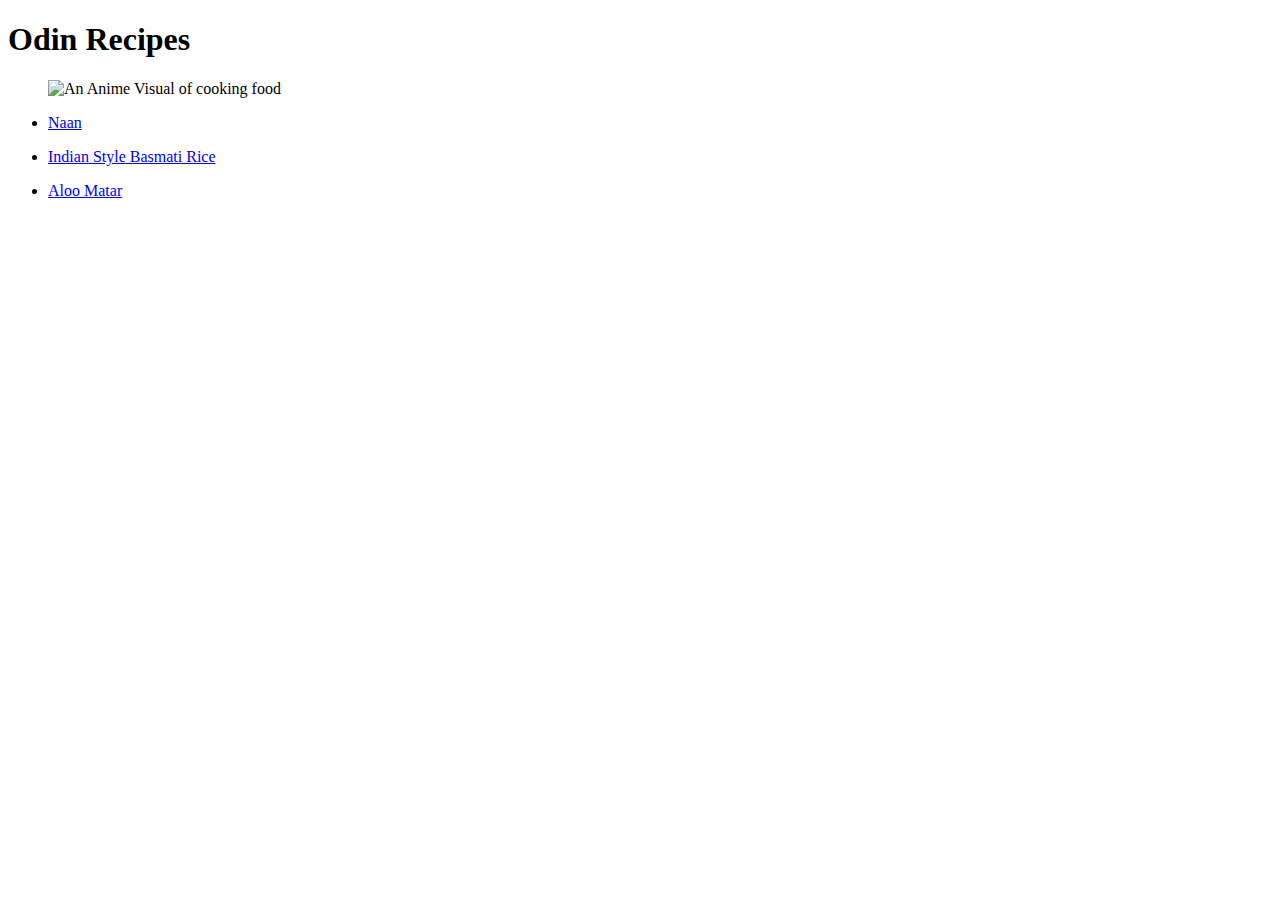
==== index.html @ 8e0ddd12 "Made 3 Recipe Pages And Basic Index" ====
<!DOCTYPE html>
<html lang="en">
<head>
    <meta charset="UTF-8">
    <meta name="viewport" content="width=device-width, initial-scale=1.0">
    <title>Odin</title>
</head>
<body>
    <h1>Odin Recipes</h1>
    <ul>

        <img src="https://i.pinimg.com/originals/58/a6/59/58a6590300bcdebcaa97a93f742d516a.gif" alt="An Anime Visual of cooking food">
    
      <p><li>  <a href="./recipes/naan.html" target="_blank" rel="noopener noreferrer">Naan</a> </li></p>
        <p><li>  <a href="./recipes/indian-style-basmati-rice.html" target="_blank" rel="noopener noreferrer">Indian Style Basmati Rice</a></li></p>
            <p><li>  <a href="./recipes/aloo-matar.html" target="_blank" rel="noopener noreferrer">Aloo Matar</a></li></p>
    </ul>
</body>
</html>
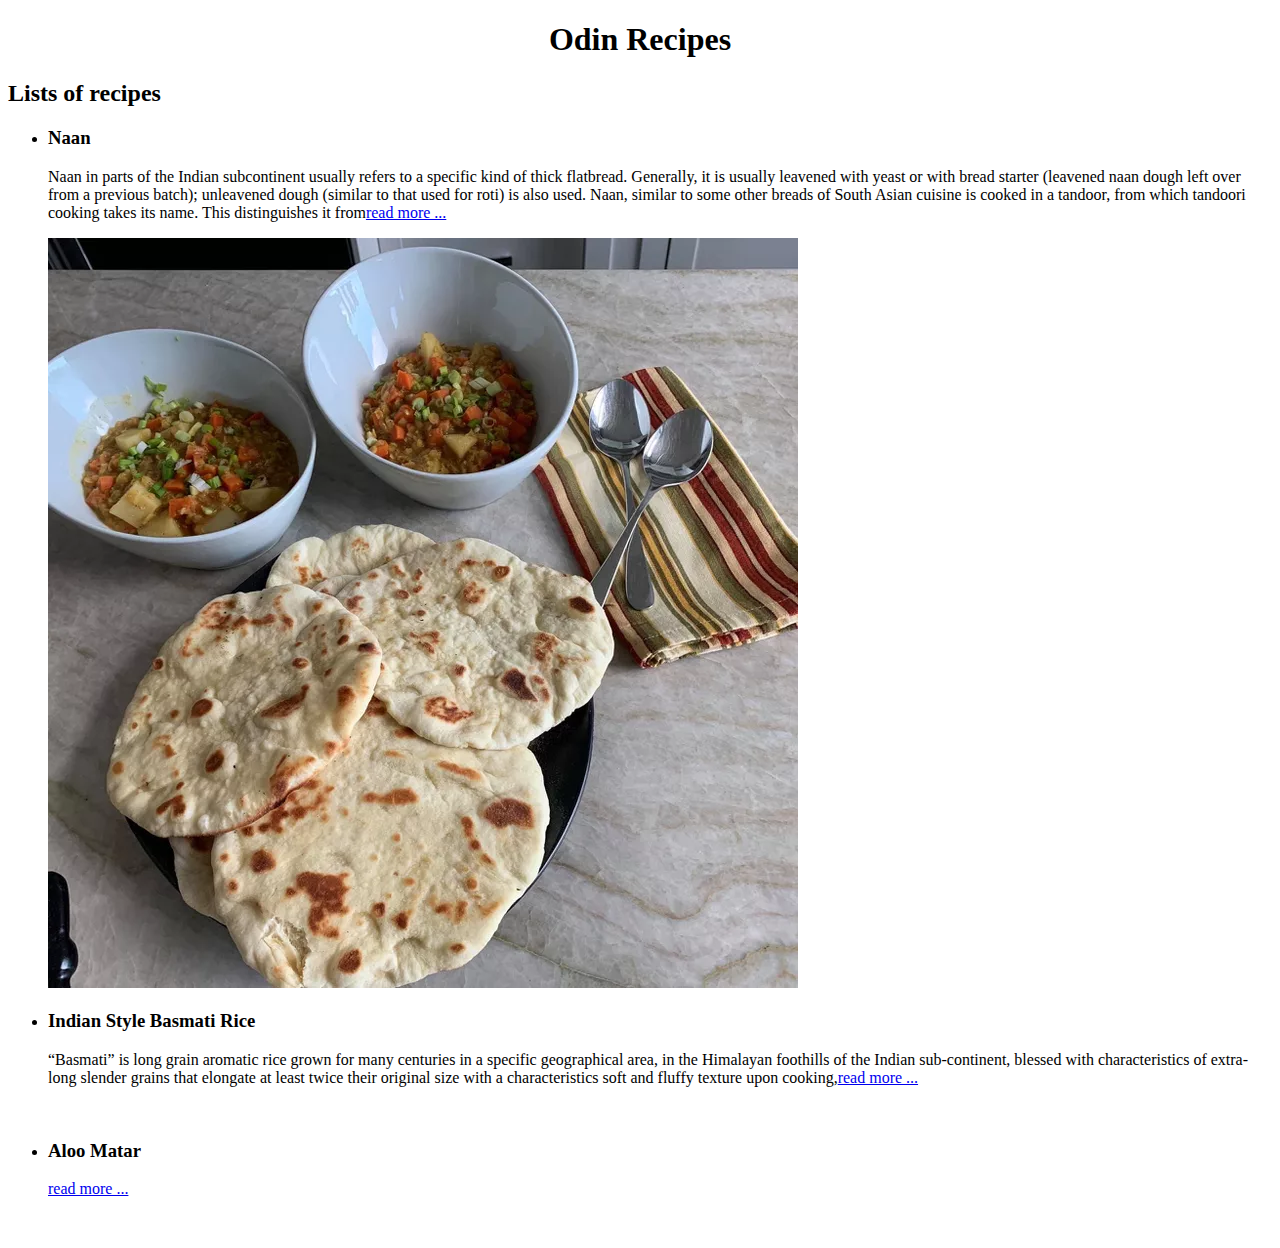
==== commit fd246af3: "updated index" ====
--- a/index.html
+++ b/index.html
@@ -4,16 +4,21 @@
     <meta charset="UTF-8">
     <meta name="viewport" content="width=device-width, initial-scale=1.0">
     <title>Odin</title>
+    <link rel="stylesheet" href="style.css"
 </head>
 <body>
-    <h1>Odin Recipes</h1>
+    <div class="heading"><h1>Odin Recipes</h1></div>
+
+    <h2>Lists of recipes</h2>
+
+    </h2>
     <ul>
-
-        <img src="https://i.pinimg.com/originals/58/a6/59/58a6590300bcdebcaa97a93f742d516a.gif" alt="An Anime Visual of cooking food">
-    
-      <p><li>  <a href="./recipes/naan.html" target="_blank" rel="noopener noreferrer">Naan</a> </li></p>
-        <p><li>  <a href="./recipes/indian-style-basmati-rice.html" target="_blank" rel="noopener noreferrer">Indian Style Basmati Rice</a></li></p>
-            <p><li>  <a href="./recipes/aloo-matar.html" target="_blank" rel="noopener noreferrer">Aloo Matar</a></li></p>
+      <div><li> <h3>Naan </h3> </li><p>Naan in parts of the Indian subcontinent usually refers to a specific kind of thick flatbread. Generally, it is usually leavened with yeast or with bread starter (leavened naan dough left over from a previous batch); unleavened dough (similar to that used for roti) is also used. Naan, similar to some other breads of South Asian cuisine is cooked in a tandoor, from which tandoori cooking takes its name. This distinguishes it from<a href="./recipes/naan.html" target="_blank" rel="noopener noreferrer">read more ...</a></p></div>
+      <img src="images/naan.webp" alt="naan">
+      <div><li> <h3>Indian Style Basmati Rice </h3></li><p>“Basmati” is long grain aromatic rice grown for many centuries in a specific geographical area, in the Himalayan foothills of the Indian sub-continent, blessed with characteristics of extra-long slender grains that elongate at least twice their original size with a characteristics soft and fluffy texture upon cooking,<a href="./recipes/indian-style-basmati-rice.html" target="_blank" rel="noopener noreferrer">read more ...</a></p></div>
+      <img src="" alt="">
+      <div><li> <h3> Aloo Matar </h3></li><p><a href="./recipes/aloo-matar.html" target="_blank" rel="noopener noreferrer">read more ...</a></p></div>
+      <img src="" alt="">
     </ul>
 </body>
 </html>--- a/style.css
+++ b/style.css
@@ -0,0 +1,21 @@
+
+body {
+    background-image:url(https://www.toptal.com/designers/subtlepatterns/uploads/leaves.png);
+    background-repeat: repeat;
+    font-family: serif ,'Times New Roman', Times,;
+}
+
+div {
+    height: auto;
+}
+    height: 0px;
+
+
+a:link{
+    height: 50px;
+}
+
+
+.heading {
+    text-align: center;       
+}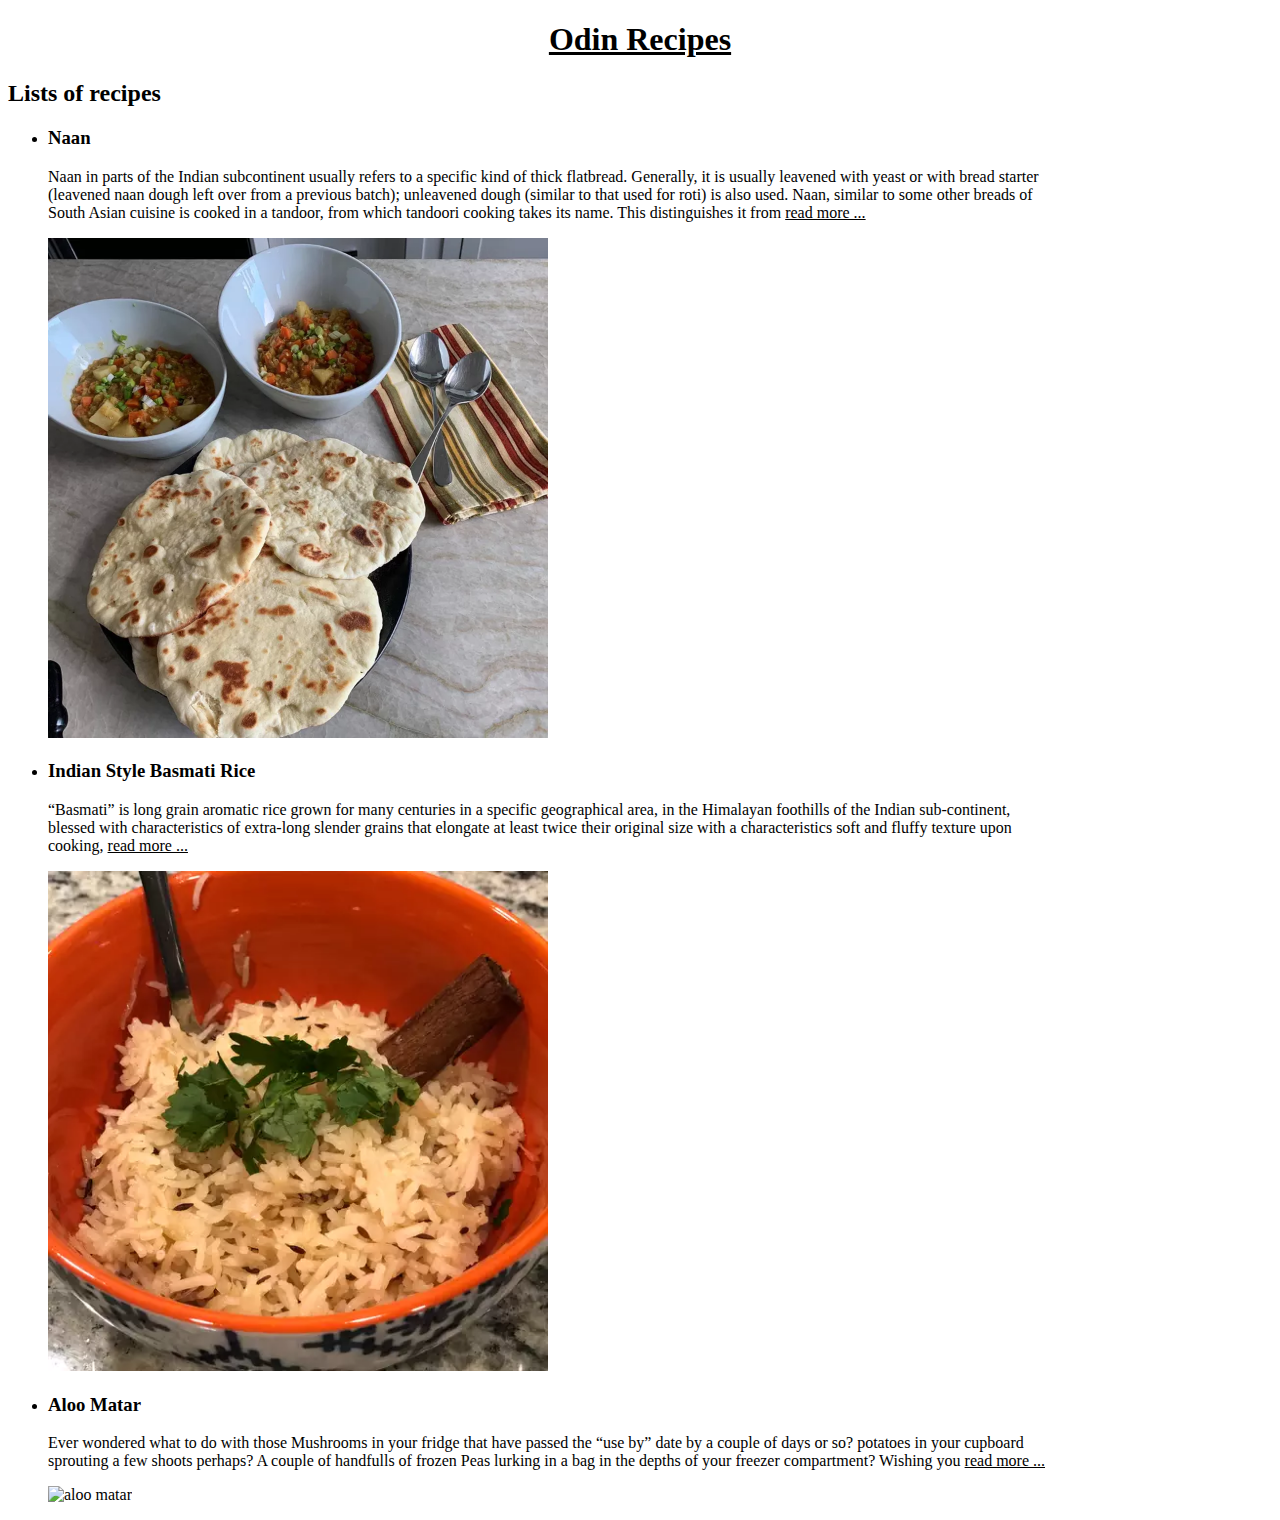
==== commit 124a406e: "2nd Iteration" ====
--- a/index.html
+++ b/index.html
@@ -7,18 +7,18 @@
     <link rel="stylesheet" href="style.css"
 </head>
 <body>
-    <div class="heading"><h1>Odin Recipes</h1></div>
+    <div class="heading"><a href="../odin-recipes/index.html" rel="noopener noreferrer"><h1>Odin Recipes</h1></a></div>
 
     <h2>Lists of recipes</h2>
 
     </h2>
     <ul>
-      <div><li> <h3>Naan </h3> </li><p>Naan in parts of the Indian subcontinent usually refers to a specific kind of thick flatbread. Generally, it is usually leavened with yeast or with bread starter (leavened naan dough left over from a previous batch); unleavened dough (similar to that used for roti) is also used. Naan, similar to some other breads of South Asian cuisine is cooked in a tandoor, from which tandoori cooking takes its name. This distinguishes it from<a href="./recipes/naan.html" target="_blank" rel="noopener noreferrer">read more ...</a></p></div>
-      <img src="images/naan.webp" alt="naan">
-      <div><li> <h3>Indian Style Basmati Rice </h3></li><p>“Basmati” is long grain aromatic rice grown for many centuries in a specific geographical area, in the Himalayan foothills of the Indian sub-continent, blessed with characteristics of extra-long slender grains that elongate at least twice their original size with a characteristics soft and fluffy texture upon cooking,<a href="./recipes/indian-style-basmati-rice.html" target="_blank" rel="noopener noreferrer">read more ...</a></p></div>
-      <img src="" alt="">
-      <div><li> <h3> Aloo Matar </h3></li><p><a href="./recipes/aloo-matar.html" target="_blank" rel="noopener noreferrer">read more ...</a></p></div>
-      <img src="" alt="">
+      <div><li> <h3>Naan </h3> </li><p>Naan in parts of the Indian subcontinent usually refers to a specific kind of thick flatbread. Generally, it is usually leavened with yeast or with bread starter (leavened naan dough left over from a previous batch); unleavened dough (similar to that used for roti) is also used. Naan, similar to some other breads of South Asian cuisine is cooked in a tandoor, from which tandoori cooking takes its name. This distinguishes it from <a href="./recipes/naan.html" target="_blank" rel="noopener noreferrer">read more ...</a></p></div>
+      <img src="images/naan.webp" alt="naan" width="500px" >
+      <div><li> <h3>Indian Style Basmati Rice </h3></li><p>“Basmati” is long grain aromatic rice grown for many centuries in a specific geographical area, in the Himalayan foothills of the Indian sub-continent, blessed with characteristics of extra-long slender grains that elongate at least twice their original size with a characteristics soft and fluffy texture upon cooking, <a href="./recipes/indian-style-basmati-rice.html" target="_blank" rel="noopener noreferrer">read more ...</a></p></div>
+      <img src="images/basmati-rice.webp" alt="An Image Of Basmati Rice" width="500px" >
+      <div><li> <h3> Aloo Matar </h3></li><p>Ever wondered what to do with those Mushrooms in your fridge that have passed the “use by” date by a couple of days or so? potatoes in your cupboard sprouting a few shoots perhaps? A couple of handfulls of frozen Peas lurking in a bag in the depths of your freezer compartment? Wishing you <a href="./recipes/aloo-matar.html" target="_blank" rel="noopener noreferrer">read more ...</a></p></div>
+      <img src="https://www.cookwithmanali.com/wp-content/uploads/2016/08/Easy-Aloo-Matar.jpg" alt="aloo matar" width="500px">
     </ul>
 </body>
 </html>--- a/style.css
+++ b/style.css
@@ -2,7 +2,7 @@
 body {
     background-image:url(https://www.toptal.com/designers/subtlepatterns/uploads/leaves.png);
     background-repeat: repeat;
-    font-family: serif ,'Times New Roman', Times,;
+    font-family:serif,'Times New Roman', Times;
 }
 
 div {
@@ -10,12 +10,20 @@
 }
     height: 0px;
 
-
-a:link{
-    height: 50px;
+.heading {
+    text-align: center;       
 }
 
+a{
+    color: black;
+    text-align: center;
+}
 
-.heading {
-    text-align: center;       
-}+p {
+    width: 1000px;
+}
+
+li {
+    width: 800px;
+}
+
